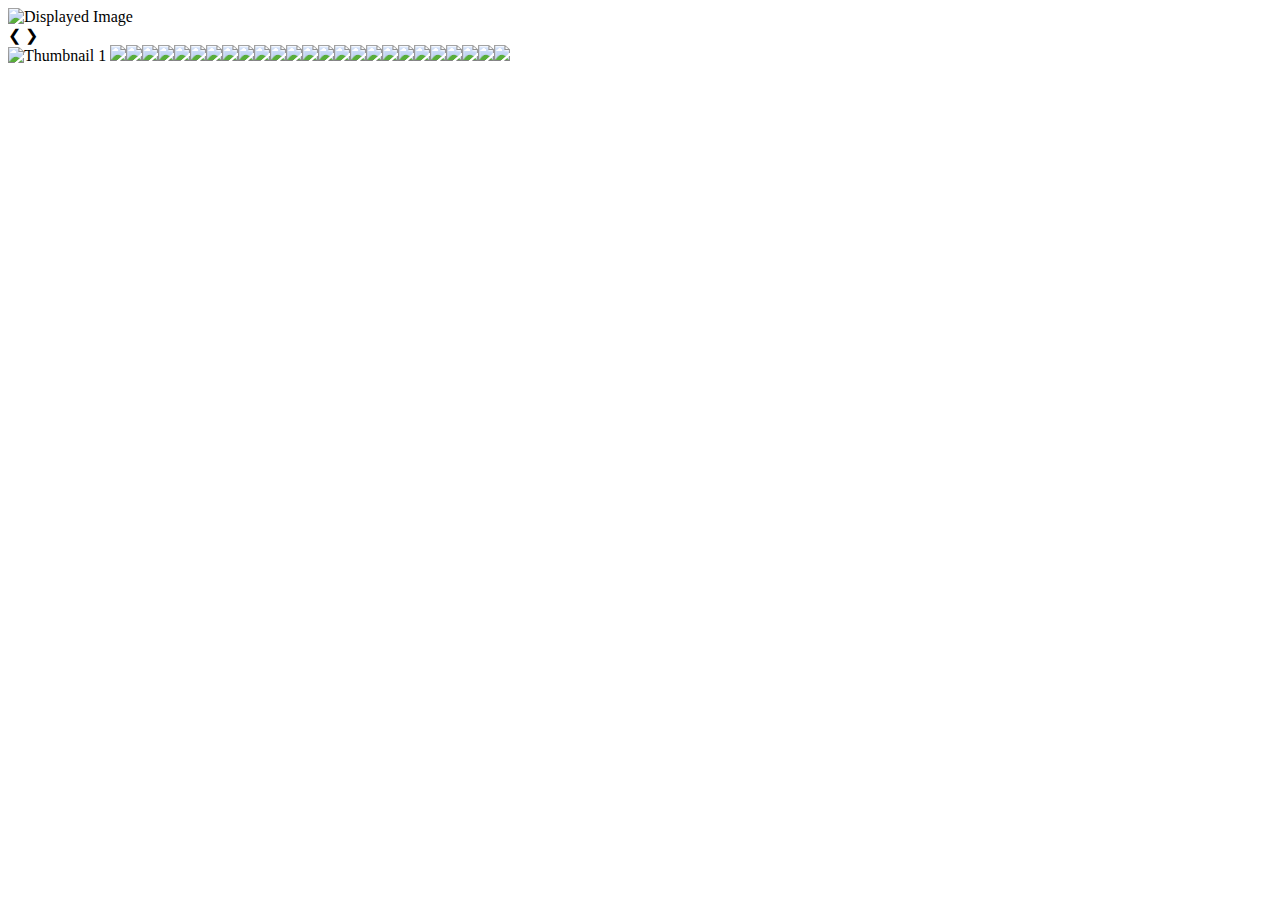
==== index.html @ d68d1bec "skeleton base" ====
<!DOCTYPE html>
<html lang="en">
<head>
    <meta charset="UTF-8">
    <meta name="viewport" content="width=device-width, initial-scale=1.0">
    <link rel="stylesheet" href="styles.css">
    <title>Sliding Gallery</title>
</head>
<body>
    <div class="gallery">
        <div class="display">
            <img src="image1.jpg" alt="Displayed Image">
        </div>

        <a class="prev" onclick="plusSlides(-1)">&#10094;</a>
        <a class="next" onclick="plusSlides(1)">&#10095;</a>
            
        <div class="thumbnails">
            <img src="assets/1 (1).jpg" alt="Thumbnail 1" class="active">
            <!-- Add more thumbnails as needed -->
        </div>
        
    </div>
    <script src="script.js"></script>
</body>
</html>
<link rel="stylesheet" href="style.css">

<script>
    // script.js

for (let i = 0; i < 25; i++) {
    const parent = document.querySelector('.thumbnails');
// add img tag to parent
const img = document.createElement('img');
img.src = `assets/1 (${i}).jpg`;
parent.appendChild(img);
}



const thumbnails = document.querySelectorAll('.thumbnails img');
const display = document.querySelector('.display img');

thumbnails.forEach(thumbnail => {
    thumbnail.addEventListener('click', () => {
        // Update the displayed image source
        display.src = thumbnail.src;

        // Highlight the clicked thumbnail
        thumbnails.forEach(t => t.classList.remove('active'));
        thumbnail.classList.add('active');
        document.getElementsByTagName('body')[0].style.backgroundImage = `url("${display.src}")`;
    });
});

// Set the first thumbnail as active initially
//thumbnails.classList.add('active');
display.src = thumbnails[0].src
thumbnails[0].src = display.src 
</script>
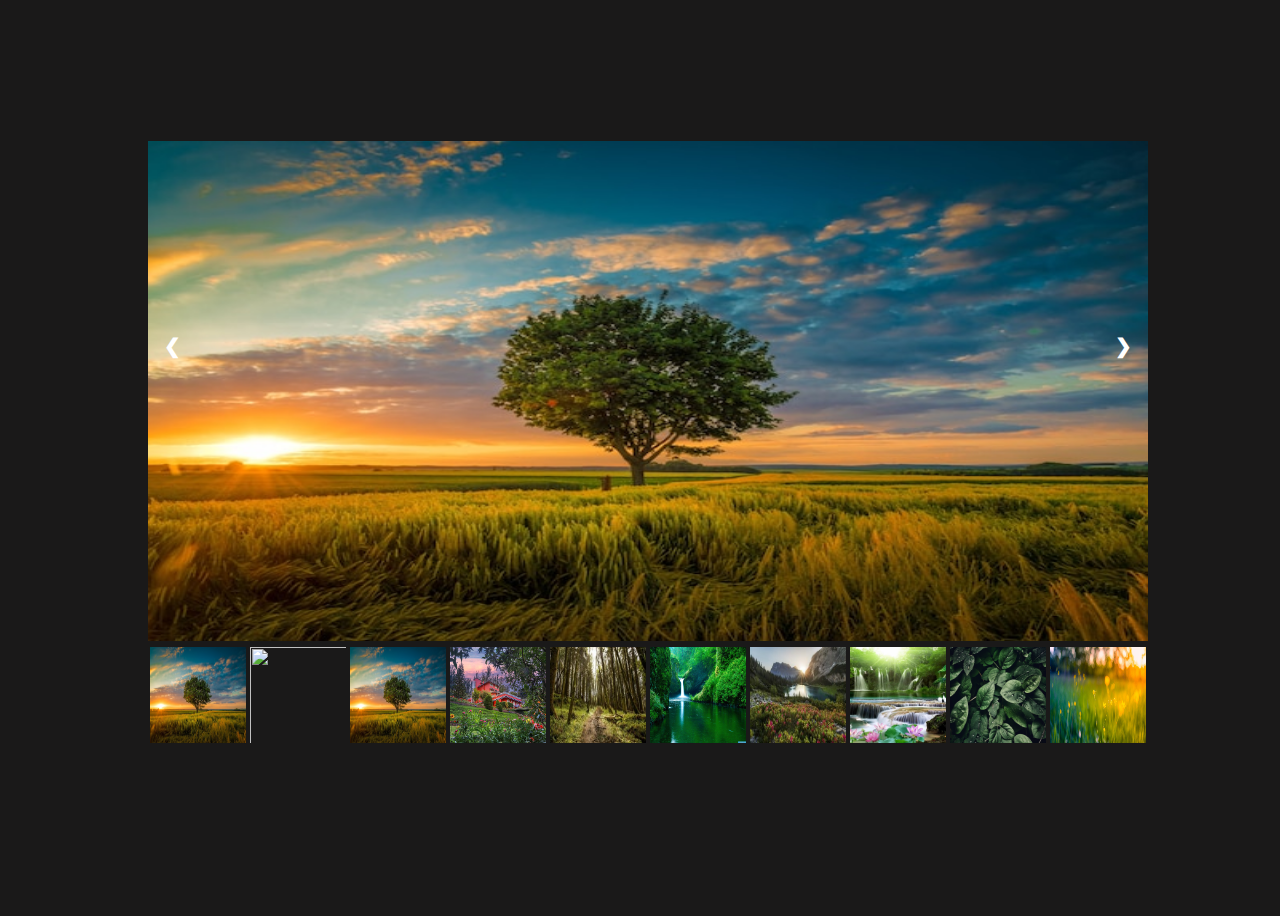
==== commit 528188d7: "scripts" ====
--- a/index.html
+++ b/index.html
@@ -46,11 +46,19 @@
     thumbnail.addEventListener('click', () => {
         // Update the displayed image source
         display.src = thumbnail.src;
+        thumbnail.style.border = '2px solid yellow';
 
         // Highlight the clicked thumbnail
         thumbnails.forEach(t => t.classList.remove('active'));
+       thumbnails.forEach(t => t.style.border = '2 px solid transparent');
+        //thumbnails.forEach(t => t.style.opacity = '0.8');
+
+
         thumbnail.classList.add('active');
         document.getElementsByTagName('body')[0].style.backgroundImage = `url("${display.src}")`;
+        thumbnail.style.border = '2px solid red';
+        thumbnail.style.opacity = '1';
+
     });
 });
 
--- a/style.css
+++ b/style.css
@@ -0,0 +1,107 @@
+* {
+    box-sizing: border-box;
+  }
+
+body {
+    font-family: Arial, sans-serif;
+    background-color: rgba(19, 18, 18, 0.97);
+    /* background-image: linear-gradient(45deg, #000000 0%, #434343 100%); */
+    display: flex;
+    flex-direction: column;
+    align-items: center;
+    justify-content: center;
+    backdrop-filter: blur(7px); /* You can adjust the blur radius as needed */
+    /* background-image: url("http://127.0.0.1:5500/assets/1%20(7).jpg"); */
+    background-repeat: no-repeat;
+    background-size: cover;
+    overflow: hidden;
+    width: 100vw;
+    height: 100vh;
+    
+  /* background-color: rgba(255, 255, 255, 0.5);   */
+}
+
+.gallery {
+    display: flex;
+    flex-direction: column;
+    align-items: center;
+    justify-content: center;
+    min-width: 1000px;
+    height: 100vh;
+    position: relative;
+    /* border: #007bff 2px solid; */
+}
+
+.prev,
+.next {
+    /* align-self: baseline; */
+  cursor: pointer;
+  position: absolute;
+  top: 40%;
+  width: auto;
+  padding: 16px;
+  margin-top: -50px;
+  color: white;
+  font-weight: bold;
+  font-size: 20px;
+  border-radius: 0 3px 3px 0;
+  user-select: none;
+  -webkit-user-select: none;
+  /* translate: -100px; */
+  /* left: 0; */
+}
+
+.prev {
+    left: 0;
+}
+
+/* Position the "next button" to the right */
+.next {
+    right: 0;
+    border-radius: 3px 0 0 3px;
+  }
+  
+  /* On hover, add a black background color with a little bit see-through */
+  .prev:hover,
+  .next:hover {
+    background-color: rgba(0, 0, 0, 0.8);
+  }
+
+
+.thumbnails {
+    /* background-color: aliceblue; */
+    width: 1000px;
+    display: flex;
+    /* justify-content: center; */
+    /* gap: 10px; */
+    margin-bottom: 30px;
+    overflow: auto;
+    white-space: nowrap;
+}
+
+.thumbnails img {
+    width: 100px;
+    height: 100px;
+    cursor: pointer;
+    border: 2px solid transparent;
+}
+
+.thumbnails img:hover {
+    border-color: #007bff;
+}
+
+.display img {
+    width: 1000px;
+    height: 500px;
+}
+
+
+
+.demo {
+    opacity: 0.6;
+  }
+  
+  .active,
+  .demo:hover {
+    opacity: 1;
+  }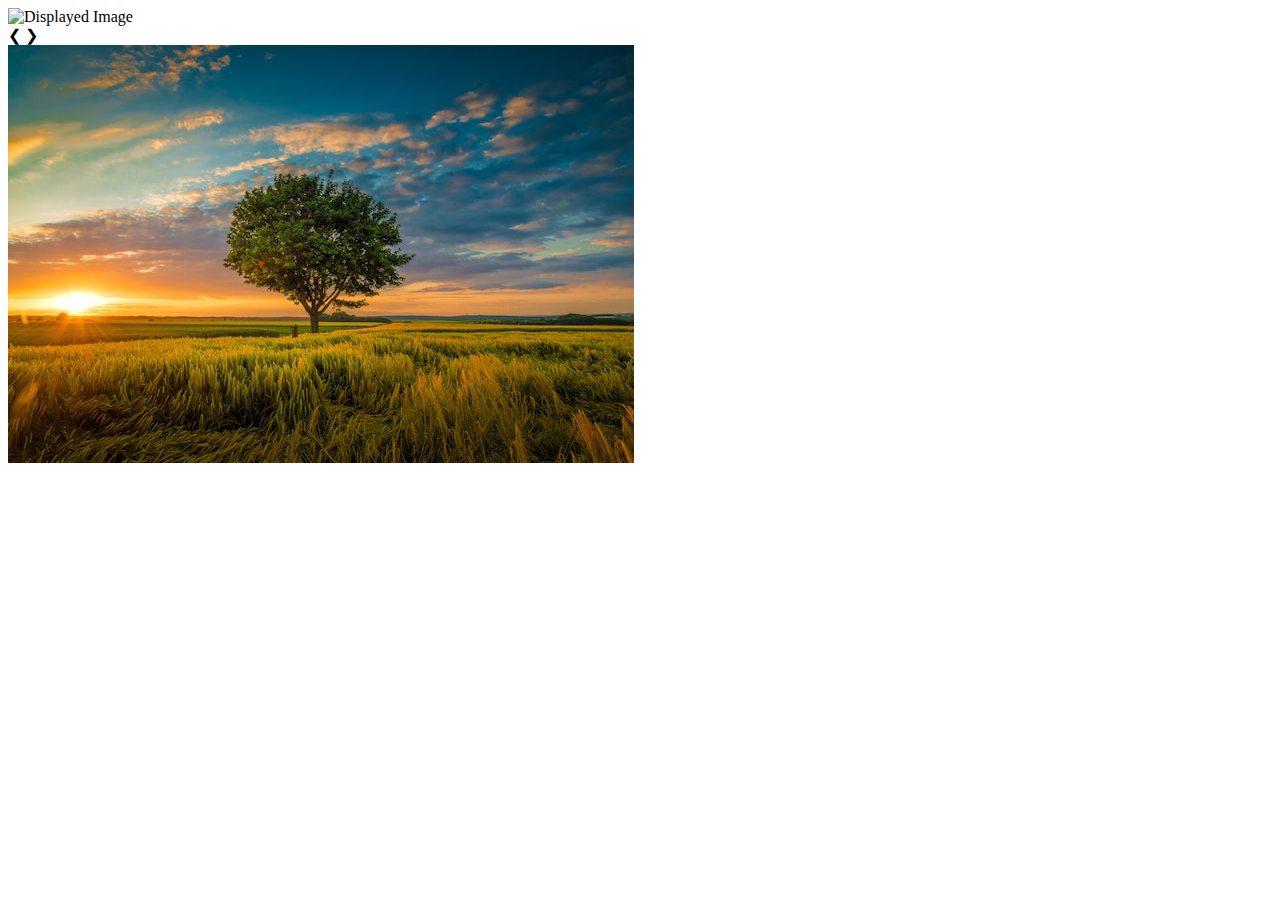
==== commit 3457d3f6: "minor touchups, and arch fixing" ====
--- a/index.html
+++ b/index.html
@@ -1,69 +1,31 @@
 <!DOCTYPE html>
 <html lang="en">
+
 <head>
     <meta charset="UTF-8">
     <meta name="viewport" content="width=device-width, initial-scale=1.0">
-    <link rel="stylesheet" href="styles.css">
-    <title>Sliding Gallery</title>
+    <link rel="stylesheet" href="./css/style.css">
+    <link rel="shortcut icon" type="image/png" href="assets\1 (17).jpg">
+    <title>ClickPic Carousel</title>
 </head>
+
 <body>
     <div class="gallery">
         <div class="display">
-            <img src="image1.jpg" alt="Displayed Image">
+            <div class="image-container">
+                <img src="image1.jpg" alt="Displayed Image">
+            </div>
         </div>
 
         <a class="prev" onclick="plusSlides(-1)">&#10094;</a>
         <a class="next" onclick="plusSlides(1)">&#10095;</a>
-            
+
         <div class="thumbnails">
             <img src="assets/1 (1).jpg" alt="Thumbnail 1" class="active">
-            <!-- Add more thumbnails as needed -->
         </div>
-        
+
     </div>
-    <script src="script.js"></script>
+    <script src="./JS/script.js"></script>
 </body>
-</html>
-<link rel="stylesheet" href="style.css">
 
-<script>
-    // script.js
-
-for (let i = 0; i < 25; i++) {
-    const parent = document.querySelector('.thumbnails');
-// add img tag to parent
-const img = document.createElement('img');
-img.src = `assets/1 (${i}).jpg`;
-parent.appendChild(img);
-}
-
-
-
-const thumbnails = document.querySelectorAll('.thumbnails img');
-const display = document.querySelector('.display img');
-
-thumbnails.forEach(thumbnail => {
-    thumbnail.addEventListener('click', () => {
-        // Update the displayed image source
-        display.src = thumbnail.src;
-        thumbnail.style.border = '2px solid yellow';
-
-        // Highlight the clicked thumbnail
-        thumbnails.forEach(t => t.classList.remove('active'));
-       thumbnails.forEach(t => t.style.border = '2 px solid transparent');
-        //thumbnails.forEach(t => t.style.opacity = '0.8');
-
-
-        thumbnail.classList.add('active');
-        document.getElementsByTagName('body')[0].style.backgroundImage = `url("${display.src}")`;
-        thumbnail.style.border = '2px solid red';
-        thumbnail.style.opacity = '1';
-
-    });
-});
-
-// Set the first thumbnail as active initially
-//thumbnails.classList.add('active');
-display.src = thumbnails[0].src
-thumbnails[0].src = display.src 
-</script>+</html>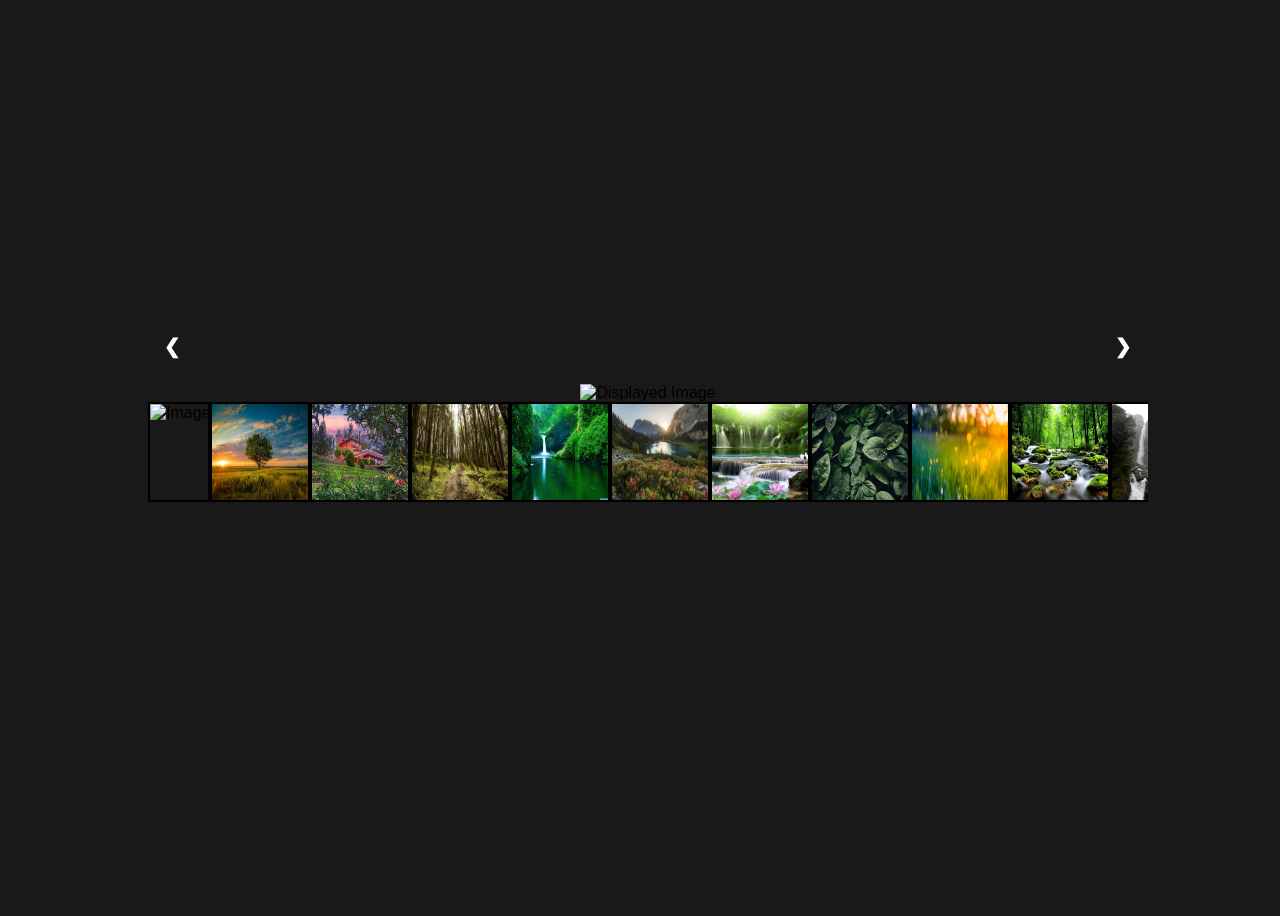
==== commit 3d7b801f: "removed blank tags" ====
--- a/index.html
+++ b/index.html
@@ -13,7 +13,7 @@
     <div class="gallery">
         <div class="display">
             <div class="image-container">
-                <img src="image1.jpg" alt="Displayed Image">
+                <img src="assets/1 (0).jpg" alt="Displayed Image">
             </div>
         </div>
 
@@ -21,7 +21,7 @@
         <a class="next" onclick="plusSlides(1)">&#10095;</a>
 
         <div class="thumbnails">
-            <img src="assets/1 (1).jpg" alt="Thumbnail 1" class="active">
+            <!-- <img src="assets/1 (1).jpg" alt="Thumbnail 1" class="active"> -->
         </div>
 
     </div>
--- a/css/style.css
+++ b/css/style.css
@@ -0,0 +1,117 @@
+* {
+    box-sizing: border-box;
+  }
+
+body {
+    font-family: Arial, sans-serif;
+    background-color: rgba(19, 18, 18, 0.97);
+    /* background-image: linear-gradient(45deg, #000000 0%, #434343 100%); */
+    display: flex;
+    flex-direction: column;
+    align-items: center;
+    justify-content: center;
+    backdrop-filter: blur(7px); /* You can adjust the blur radius as needed */
+    /* background-image: url("http://127.0.0.1:5500/assets/1%20(7).jpg"); */
+    background-repeat: no-repeat;
+    background-size: cover;
+    overflow: hidden;
+    width: 100vw;
+    height: 100vh;
+    transition: 1s;
+    
+  /* background-color: rgba(255, 255, 255, 0.5);   */
+}
+
+.gallery {
+    display: flex;
+    flex-direction: column;
+    align-items: center;
+    justify-content: center;
+    min-width: 1000px;
+    height: 100vh;
+    position: relative;
+    /* border: #007bff 2px solid; */
+}
+
+.prev,
+.next {
+    /* align-self: baseline; */
+  cursor: pointer;
+  position: absolute;
+  top: 40%;
+  width: auto;
+  padding: 16px;
+  margin-top: -50px;
+  color: white;
+  font-weight: bold;
+  font-size: 20px;
+  border-radius: 0 3px 3px 0;
+  user-select: none;
+  -webkit-user-select: none;
+  /* translate: -100px; */
+  /* left: 0; */
+}
+
+.prev {
+    left: 0;
+}
+
+/* Position the "next button" to the right */
+.next {
+    right: 0;
+    border-radius: 3px 0 0 3px;
+  }
+  
+  /* On hover, add a black background color with a little bit see-through */
+  .prev:hover,
+  .next:hover {
+    background-color: rgba(0, 0, 0, 0.8);
+  }
+
+
+.thumbnails {
+    /* background-color: aliceblue; */
+    width: 1000px;
+    display: flex;
+    /* justify-content: center; */
+    /* gap: 10px; */
+    margin-bottom: 30px;
+    overflow: auto;
+    white-space: nowrap;
+}
+
+.thumbnails img {
+    width: 100px;
+    height: 100px;
+    cursor: pointer;
+    border: 2px solid black;
+}
+
+.thumbnails img:hover {
+    border-color: #007bff;
+}
+
+.display > .image-container >img {
+    opacity: 0;
+    inset: 0;
+    width: 1000px;
+    height: 500px;
+    /* transition: 2s; */
+    transition: 2s opacity ease-in-out;
+    transition: 2s;
+}
+
+/* .display > .image-container >img.active {
+    opacity: 1;
+    /* transition: 200ms opacity ease-in-out; /*/
+} */
+
+
+ /* .thumbnails {
+    opacity: 0.8;
+  } */
+  
+ 
+  /* .thumbnails:hover {
+    opacity: 1;
+  } */